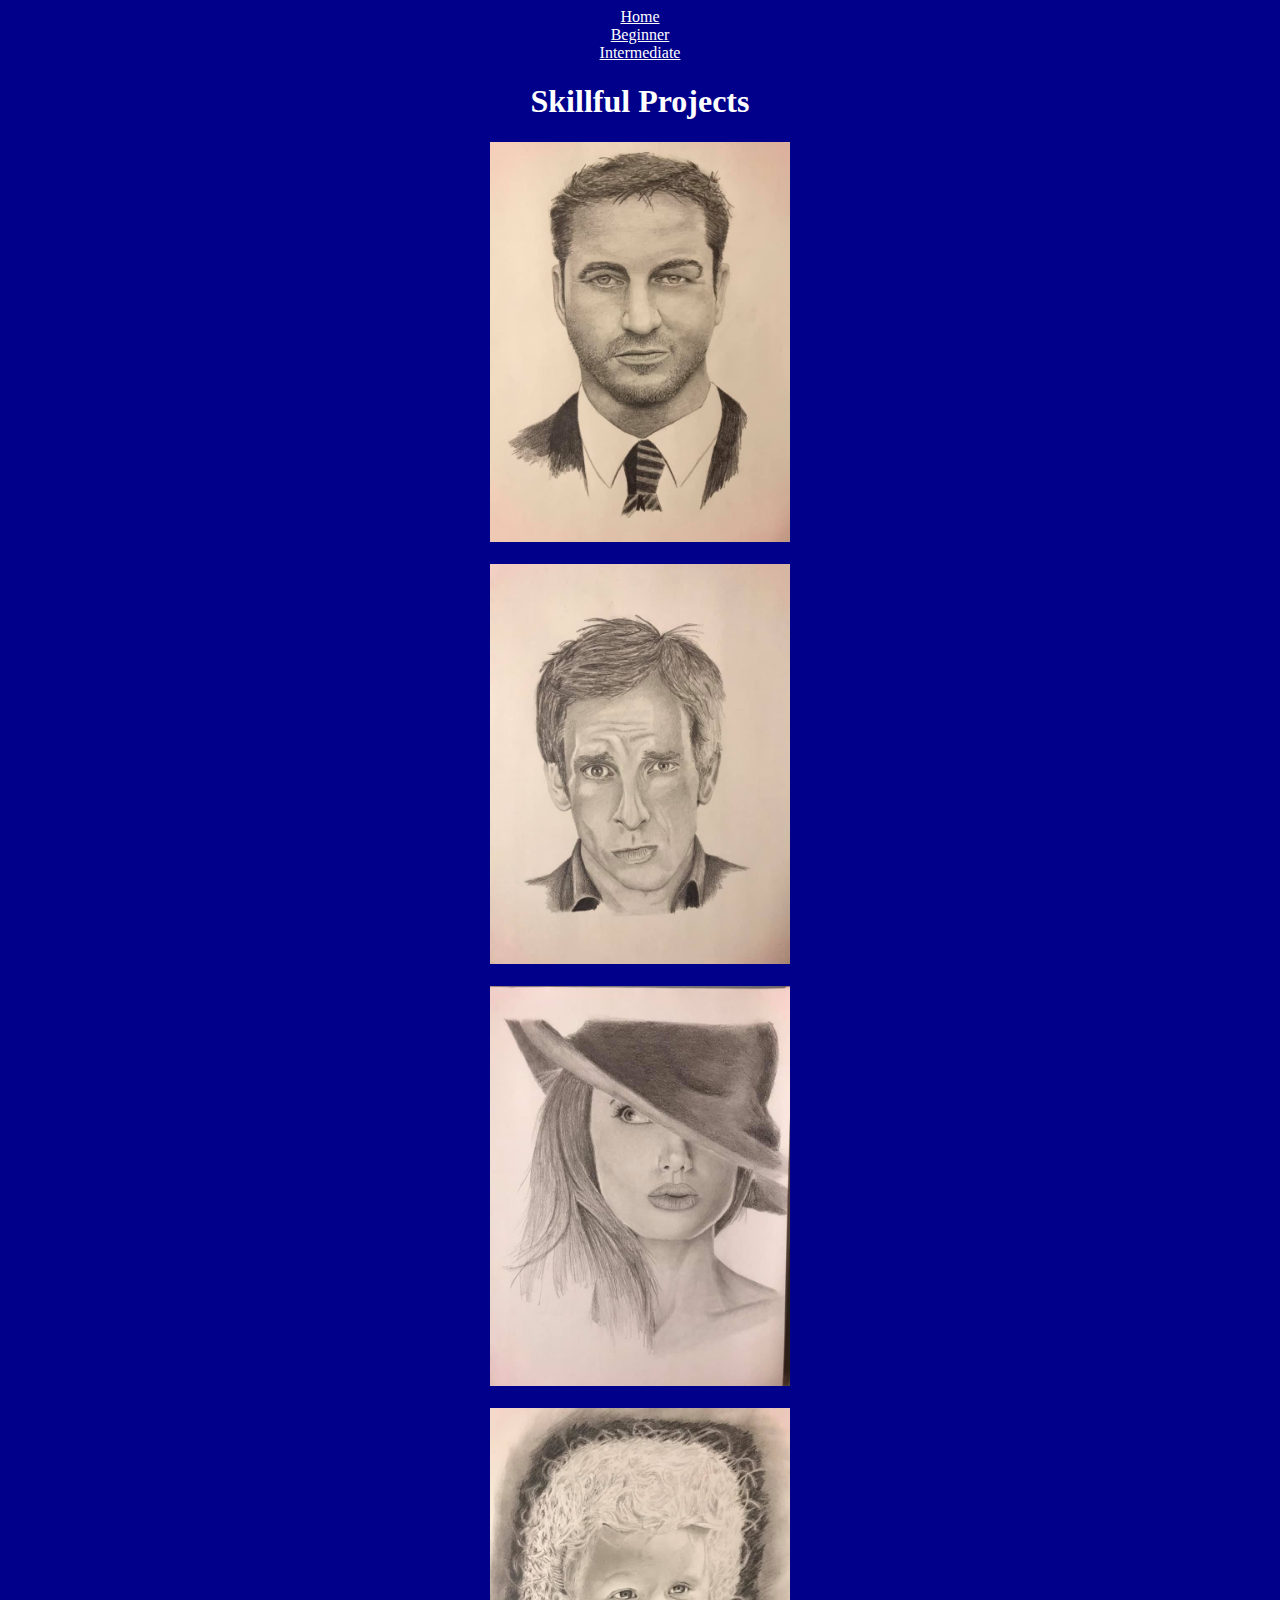
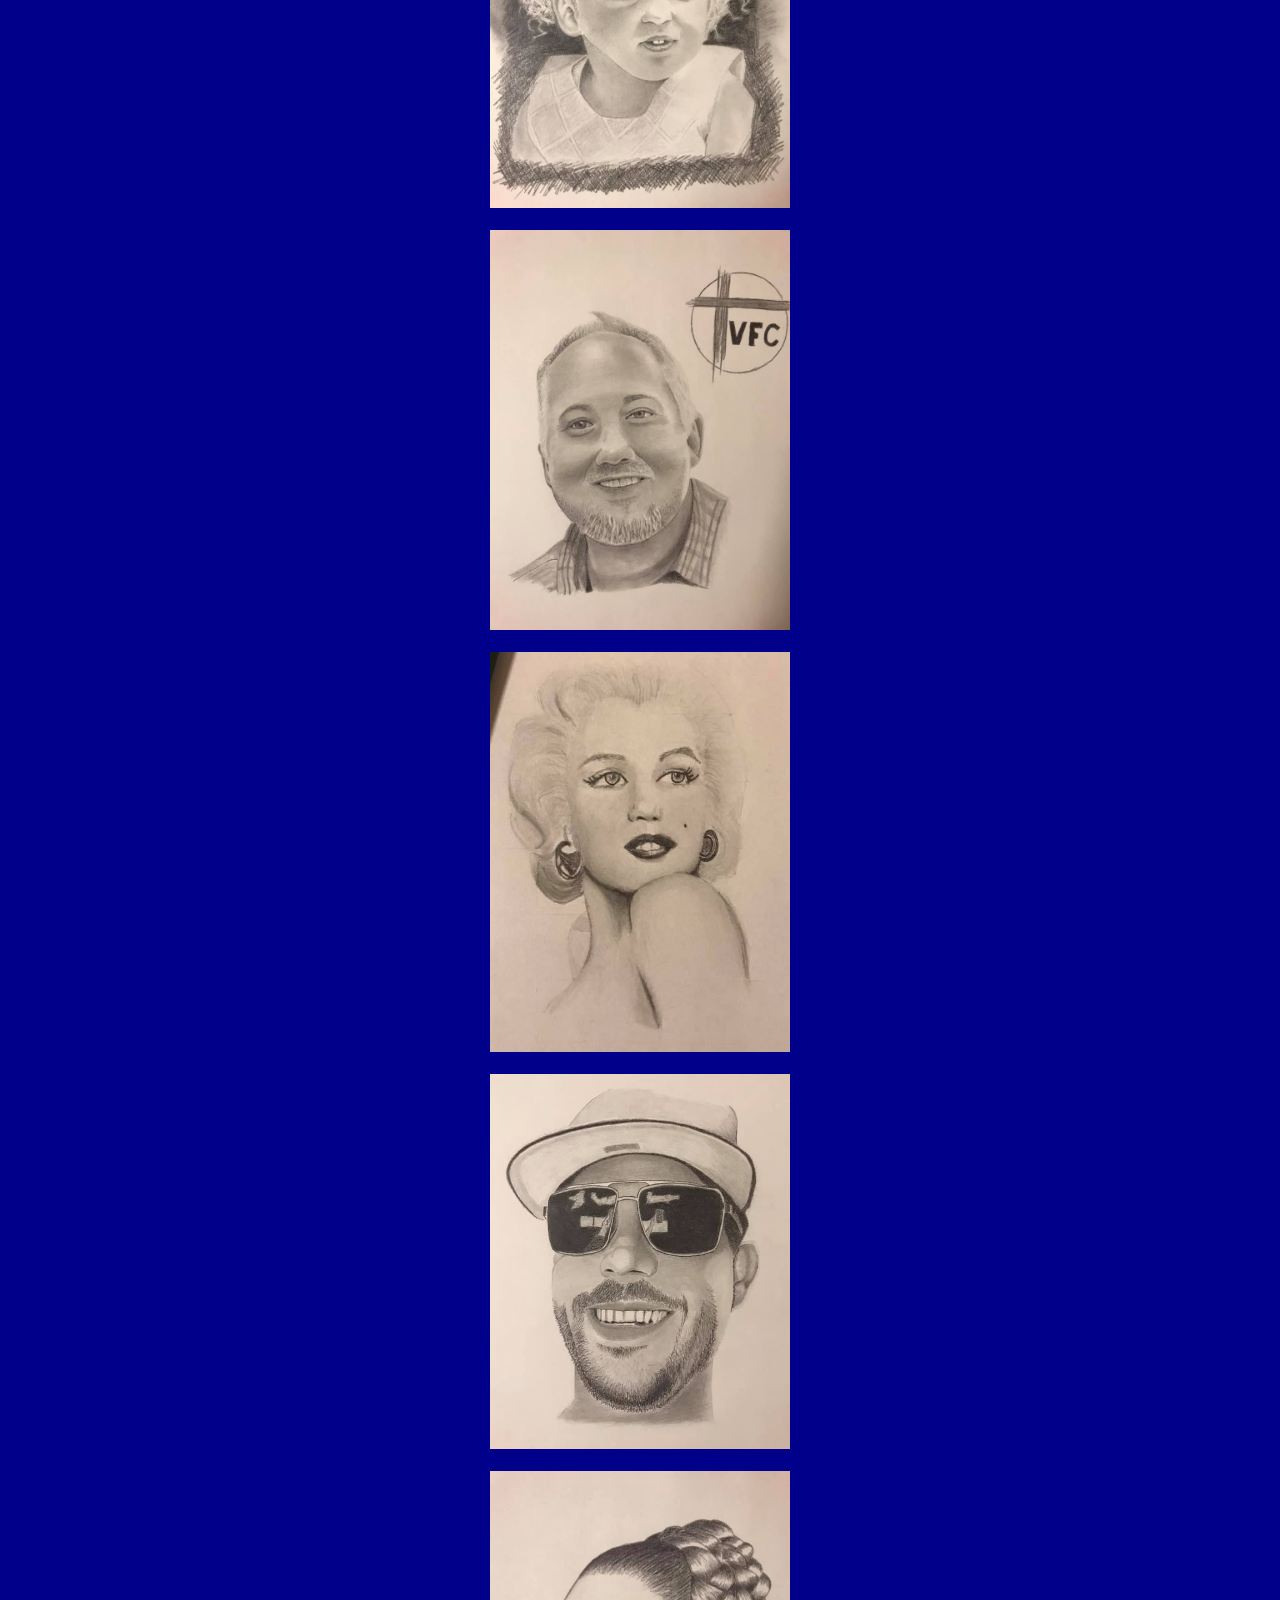
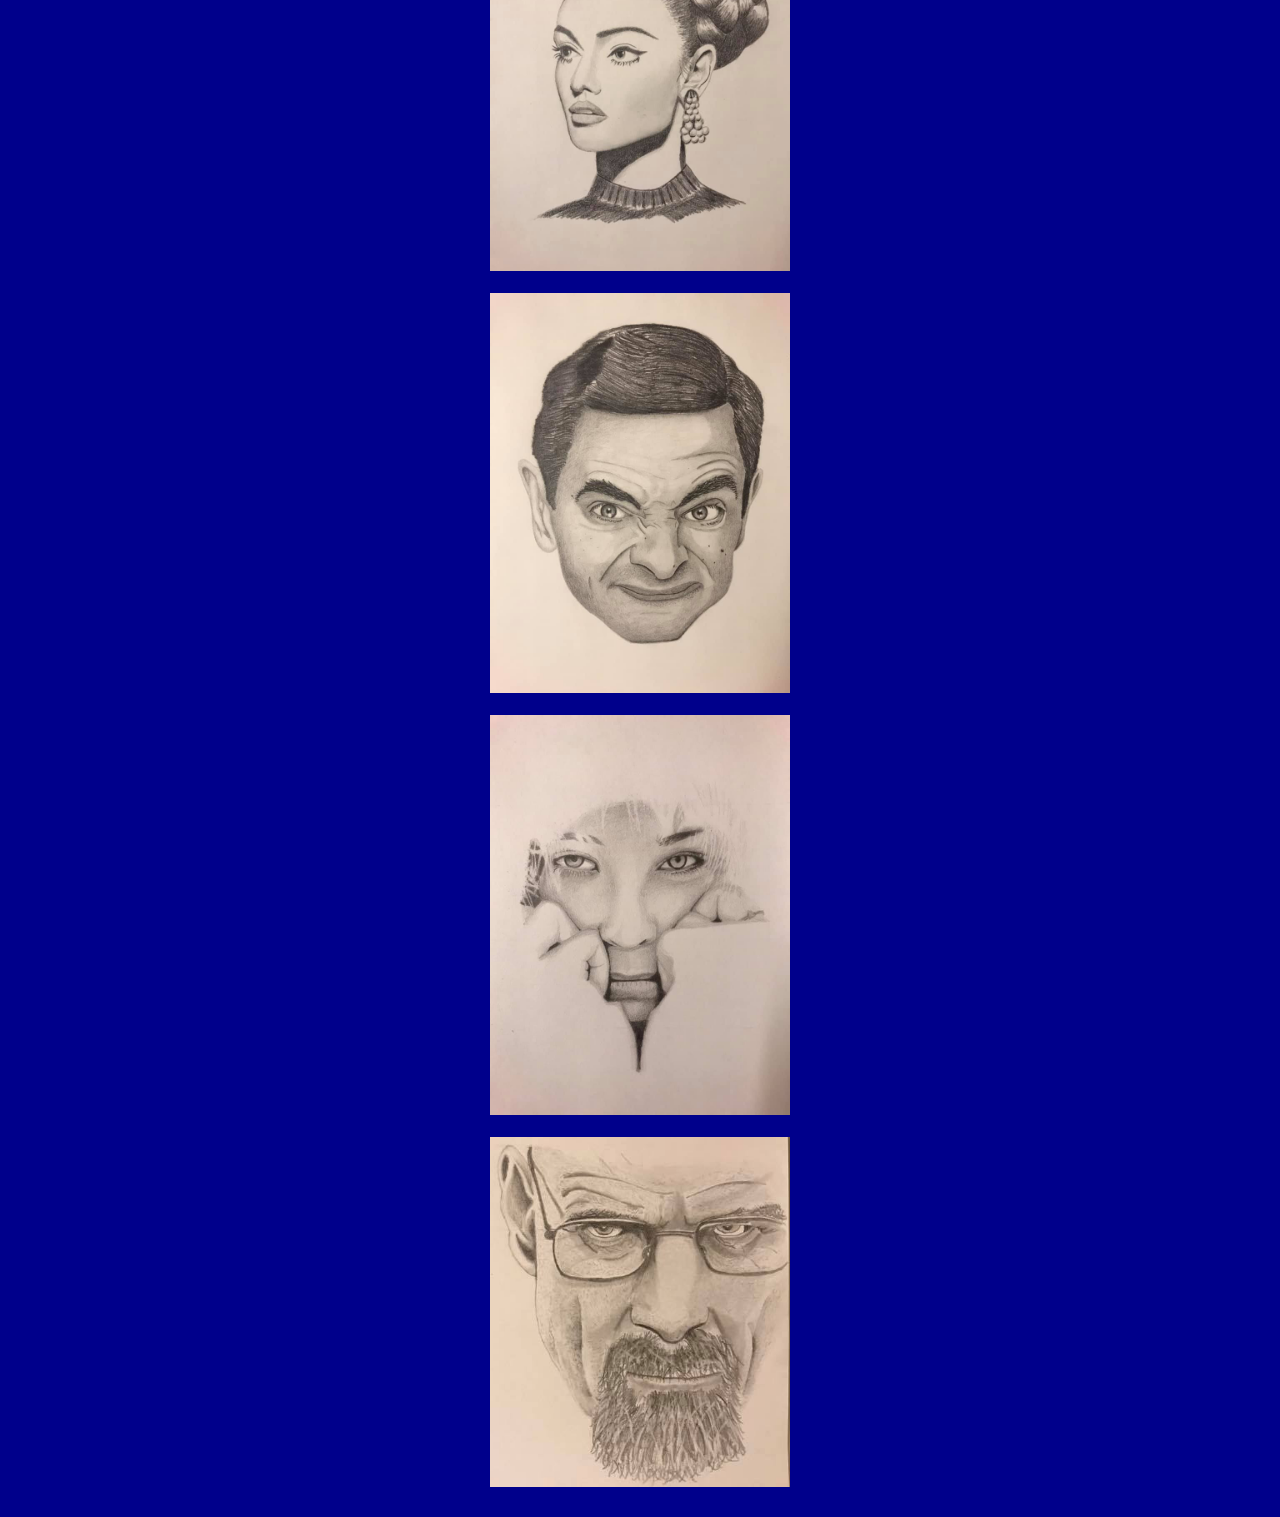
==== skillful.html @ 38ca9521 "artwork site files" ====
<!DOCTYPE html>
<html lang="en" dir="ltr">
  <head>
    <meta charset="utf-8">
    <title></title>
  </head>
  <body style="background-color: darkblue">

    <center><a href="index.html"  style="color: white">Home</a><br>
    <a href="beginner.html"  style="color: white">Beginner</a><br>
    <a href="intermediate.html"  style="color: white">Intermediate</a></center>

    <h1><center style="color: white">Skillful Projects</center></h1>

    <center><img src="./assets/gerardbutler.jpg" width=300 height=400></center><br>
    <center><img src="./assets/benstiller.jpg" width=300 height=400></center><br>
    <center><img src="./assets/angelinajolie.jpg" width=300 height=400></center><br>
    <center><img src="./assets/daughterupdate.jpg" width=300 height=400></center><br>
    <center><img src="./assets/jamienunnally.jpg" width=300 height=400></center><br>
    <center><img src="./assets/marilyn.jpg" width=300 height=400></center><br>
    <center><img src="./assets/matthunt.jpg" width=300 height=375></center><br>
    <center><img src="./assets/model.jpg" width=300 height=400></center><br>
    <center><img src="./assets/mrbean.jpg" width=300 height=400></center><br>
    <center><img src="./assets/snowfemale.jpg" width=300 height=400></center><br>
    <center><img src="./assets/walterwhite.jpg" width=300 height=350></center><br>

  </body>
</html>
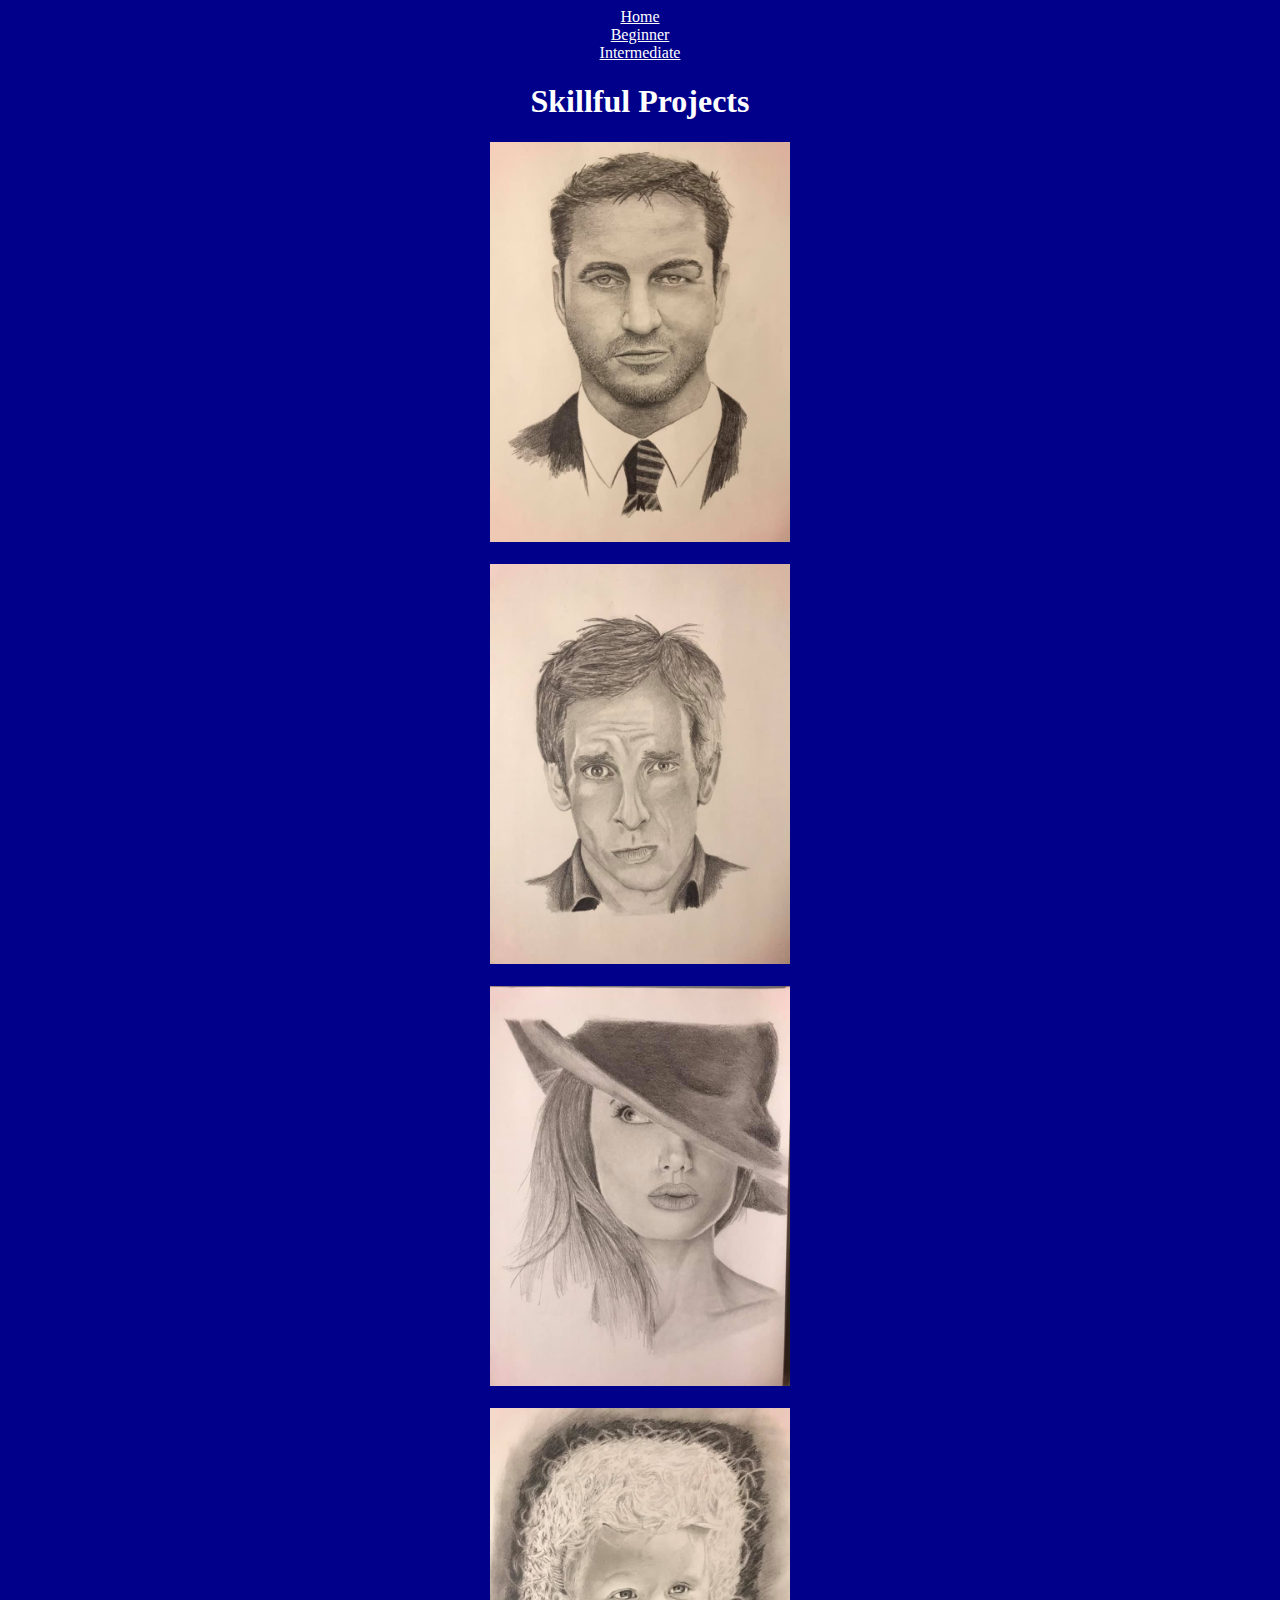
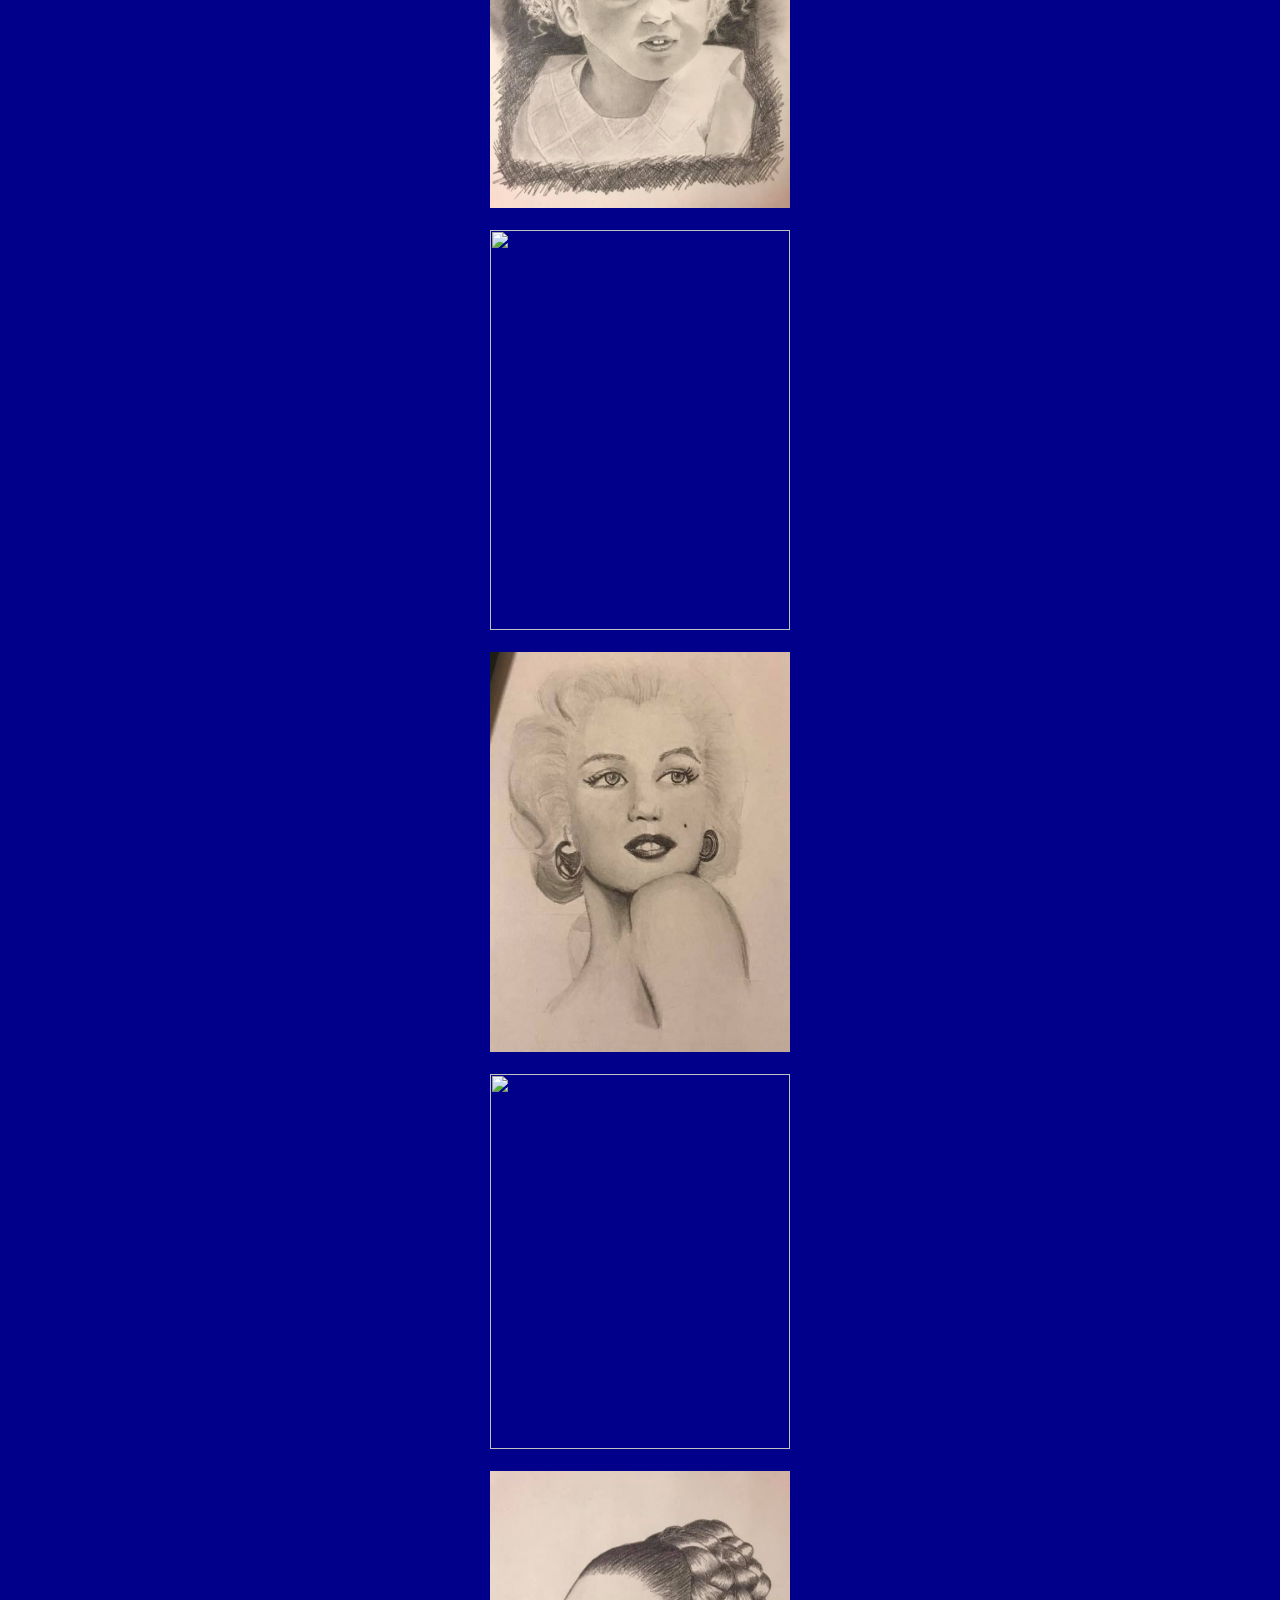
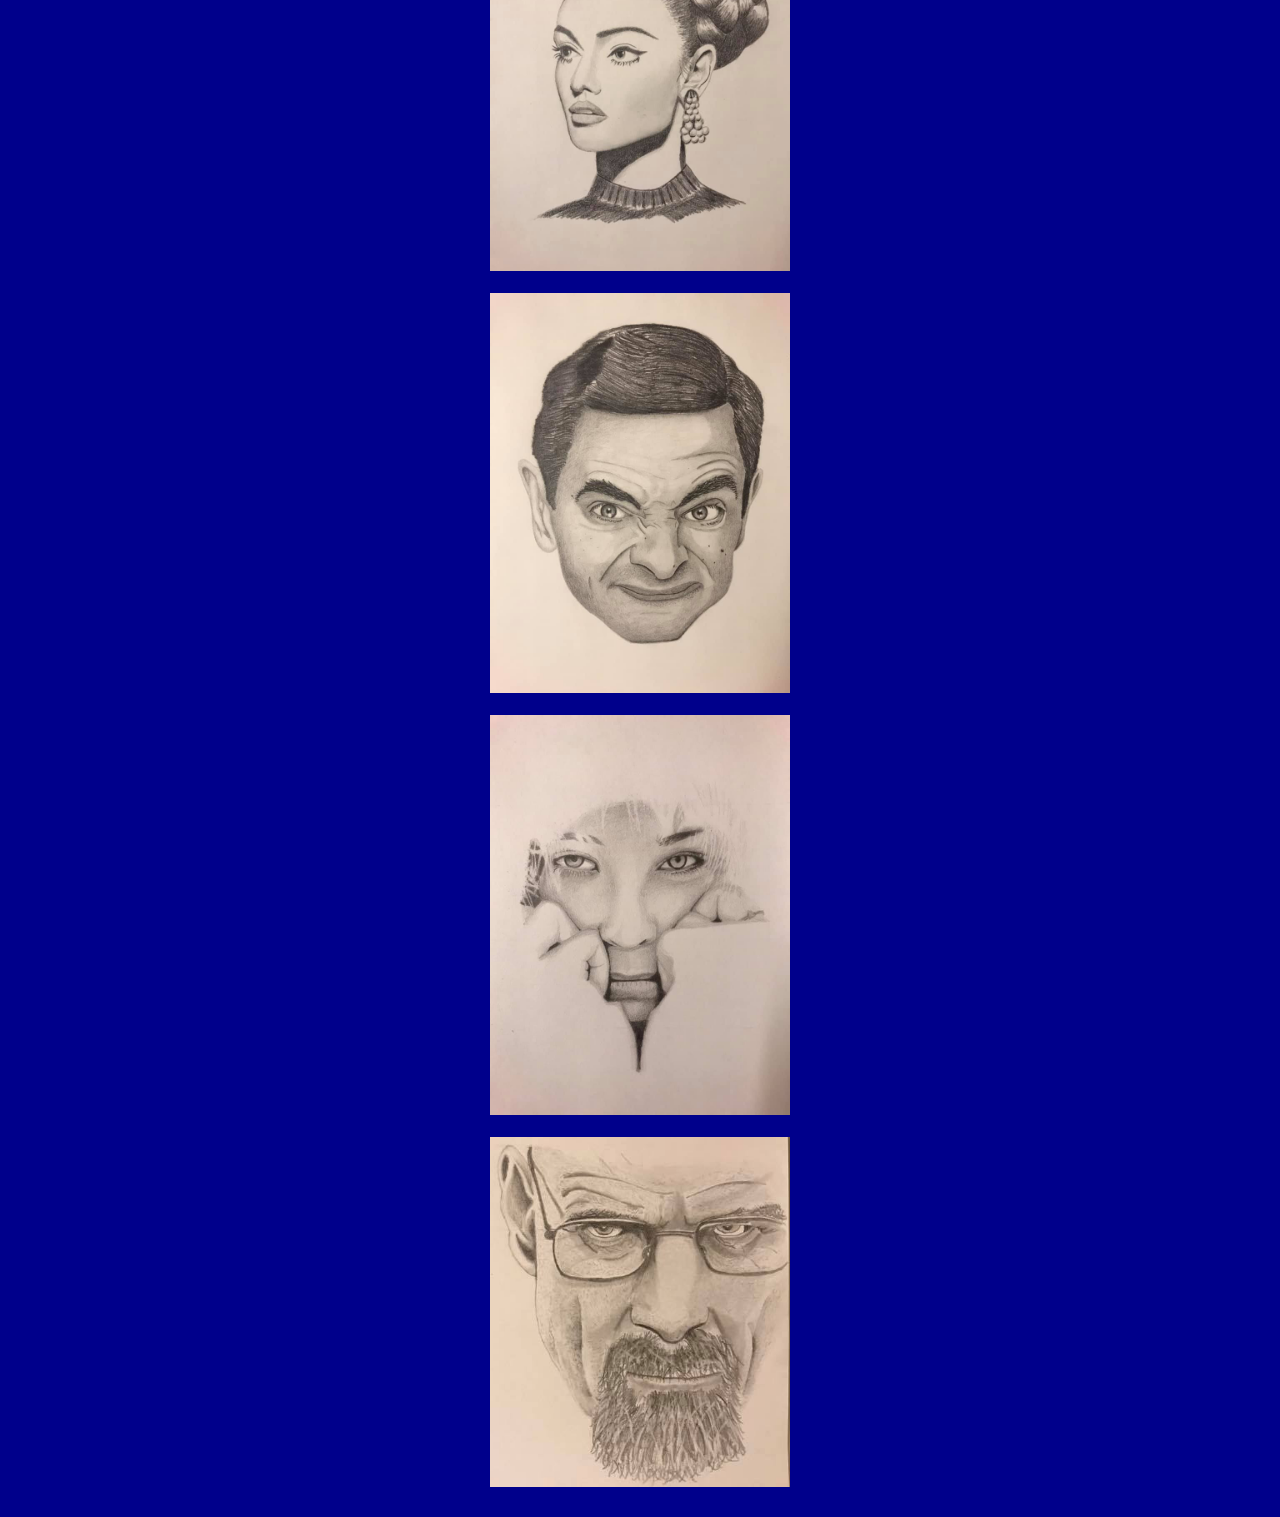
==== commit e9140dd6: "Update skillful.html" ====
--- a/skillful.html
+++ b/skillful.html
@@ -16,9 +16,9 @@
     <center><img src="./assets/benstiller.jpg" width=300 height=400></center><br>
     <center><img src="./assets/angelinajolie.jpg" width=300 height=400></center><br>
     <center><img src="./assets/daughterupdate.jpg" width=300 height=400></center><br>
-    <center><img src="./assets/jamienunnally.jpg" width=300 height=400></center><br>
+    <center><img src="./assets/jamie.jpg" width=300 height=400></center><br>
     <center><img src="./assets/marilyn.jpg" width=300 height=400></center><br>
-    <center><img src="./assets/matthunt.jpg" width=300 height=375></center><br>
+    <center><img src="./assets/matt.jpg" width=300 height=375></center><br>
     <center><img src="./assets/model.jpg" width=300 height=400></center><br>
     <center><img src="./assets/mrbean.jpg" width=300 height=400></center><br>
     <center><img src="./assets/snowfemale.jpg" width=300 height=400></center><br>
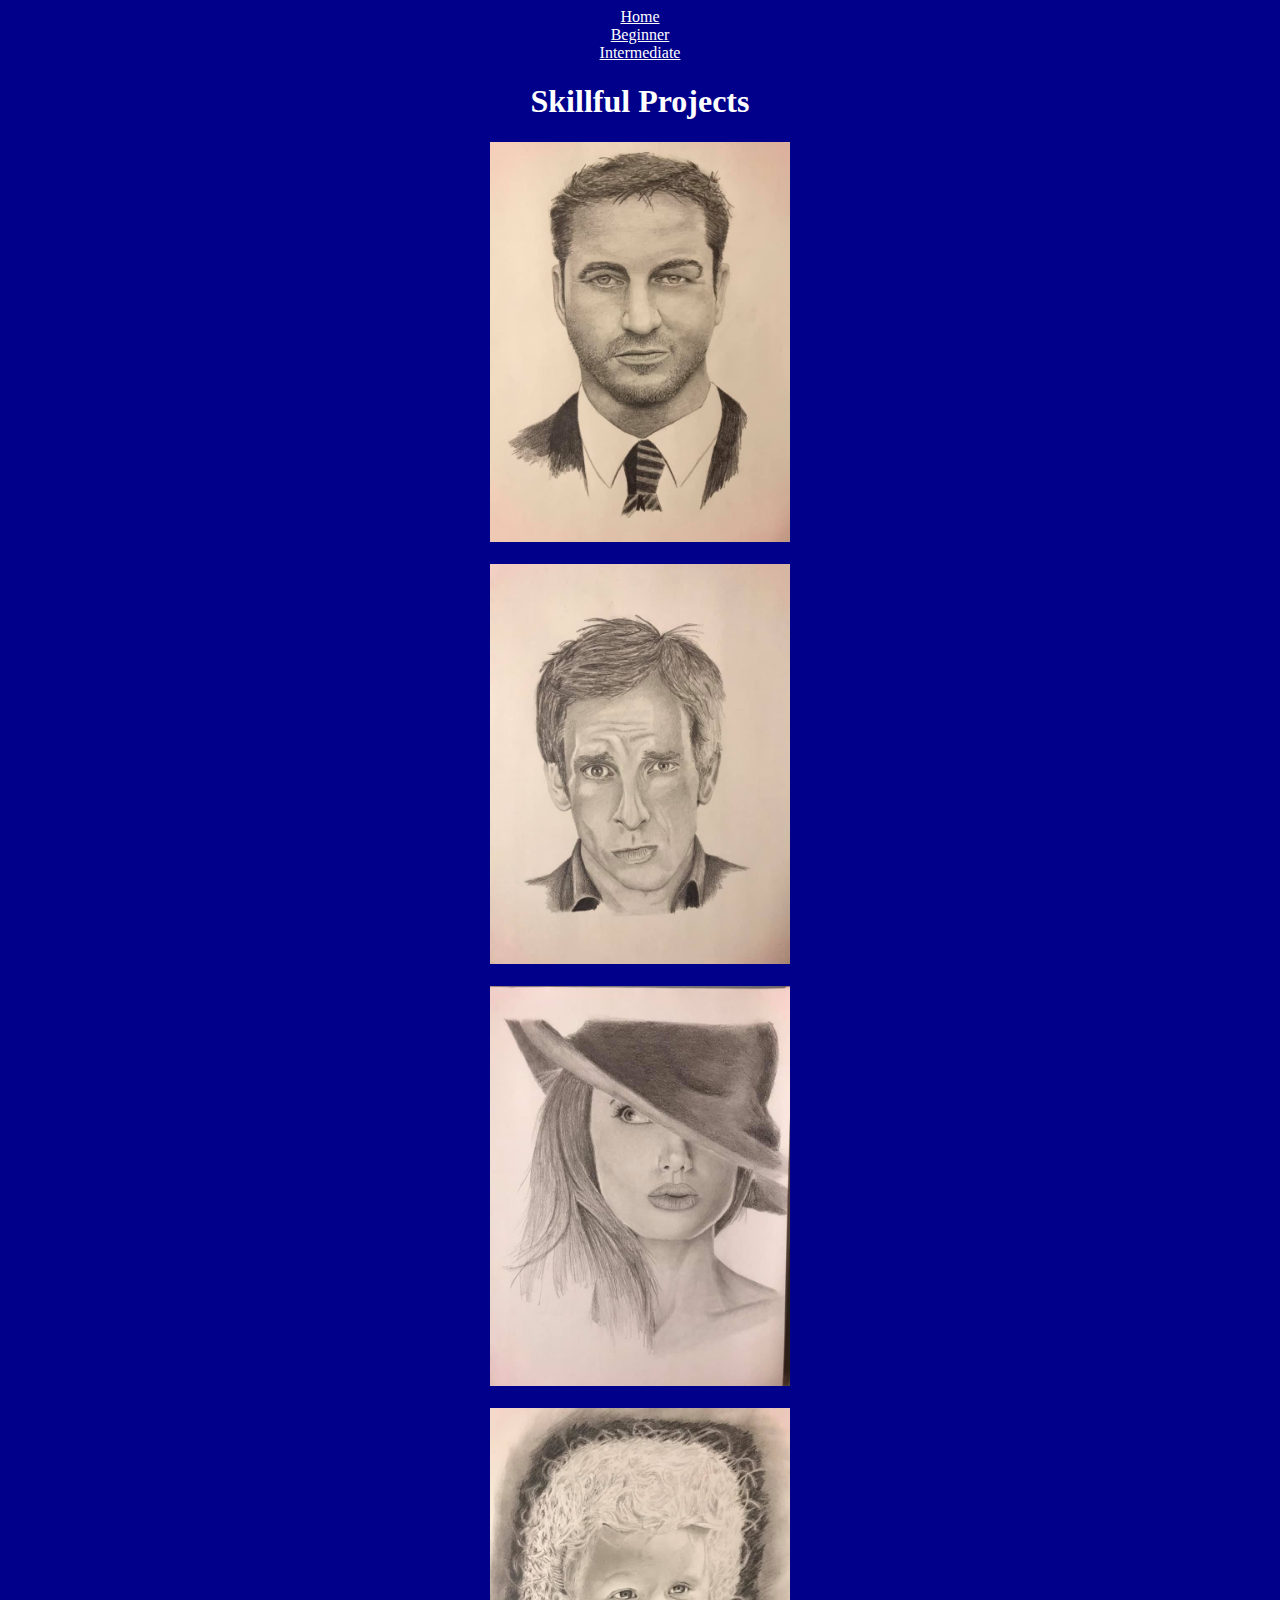
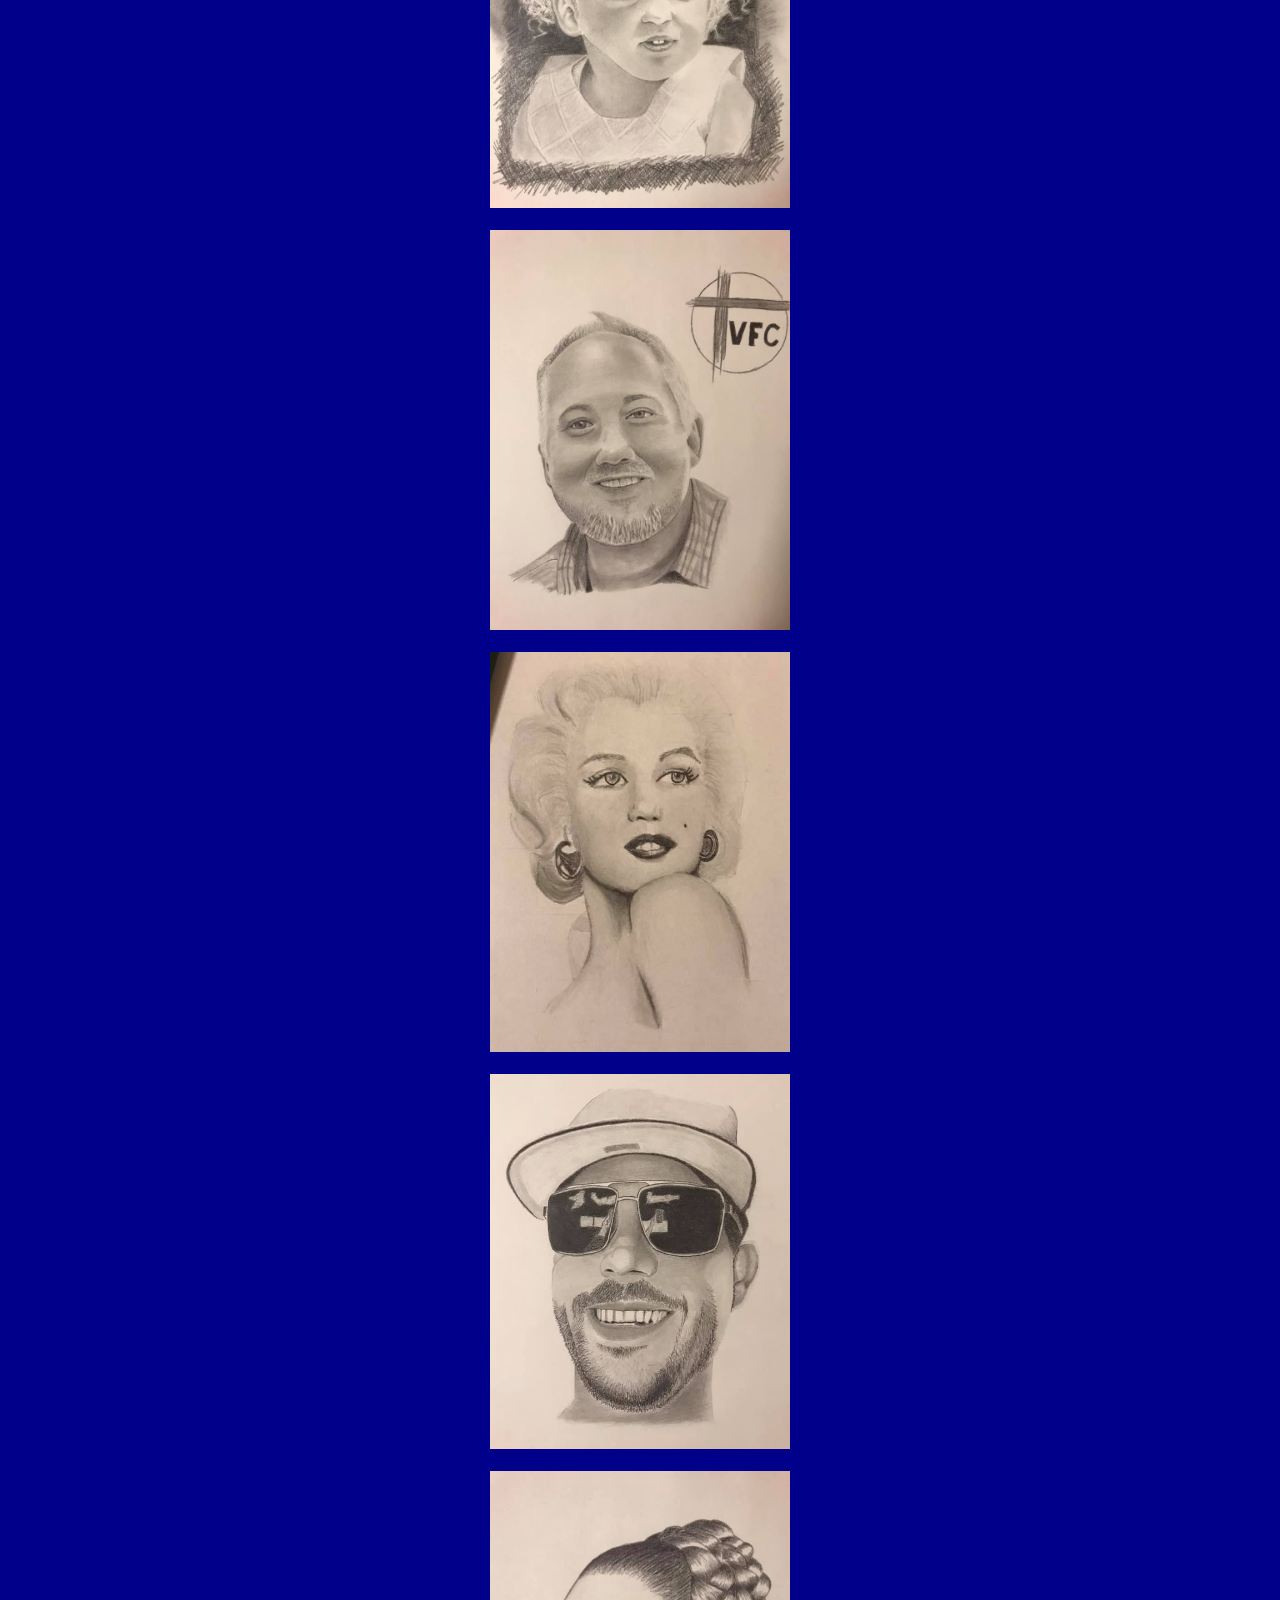
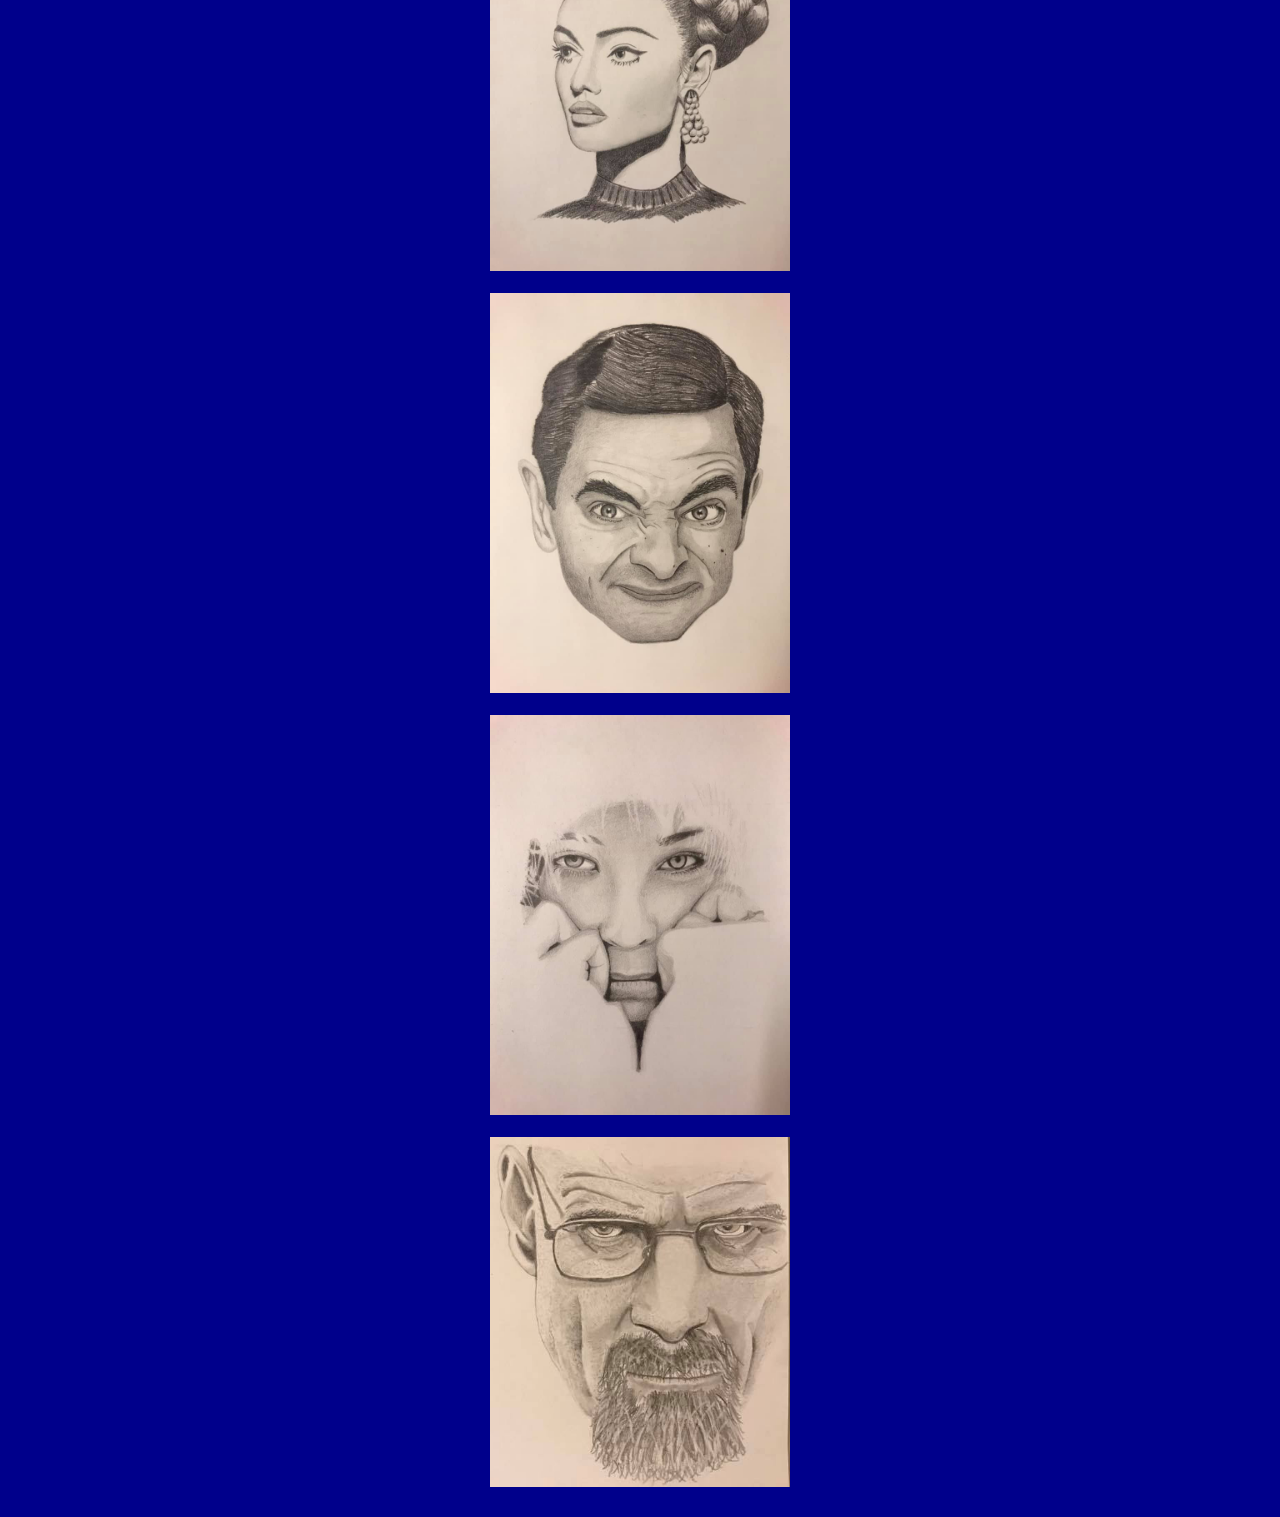
==== commit a335cd32: "Update skillful.html" ====
--- a/skillful.html
+++ b/skillful.html
@@ -16,9 +16,9 @@
     <center><img src="./assets/benstiller.jpg" width=300 height=400></center><br>
     <center><img src="./assets/angelinajolie.jpg" width=300 height=400></center><br>
     <center><img src="./assets/daughterupdate.jpg" width=300 height=400></center><br>
-    <center><img src="./assets/jamie.jpg" width=300 height=400></center><br>
+    <center><img src="./assets/jamienunnally.jpg" width=300 height=400></center><br>
     <center><img src="./assets/marilyn.jpg" width=300 height=400></center><br>
-    <center><img src="./assets/matt.jpg" width=300 height=375></center><br>
+    <center><img src="./assets/matthunt.jpg" width=300 height=375></center><br>
     <center><img src="./assets/model.jpg" width=300 height=400></center><br>
     <center><img src="./assets/mrbean.jpg" width=300 height=400></center><br>
     <center><img src="./assets/snowfemale.jpg" width=300 height=400></center><br>
